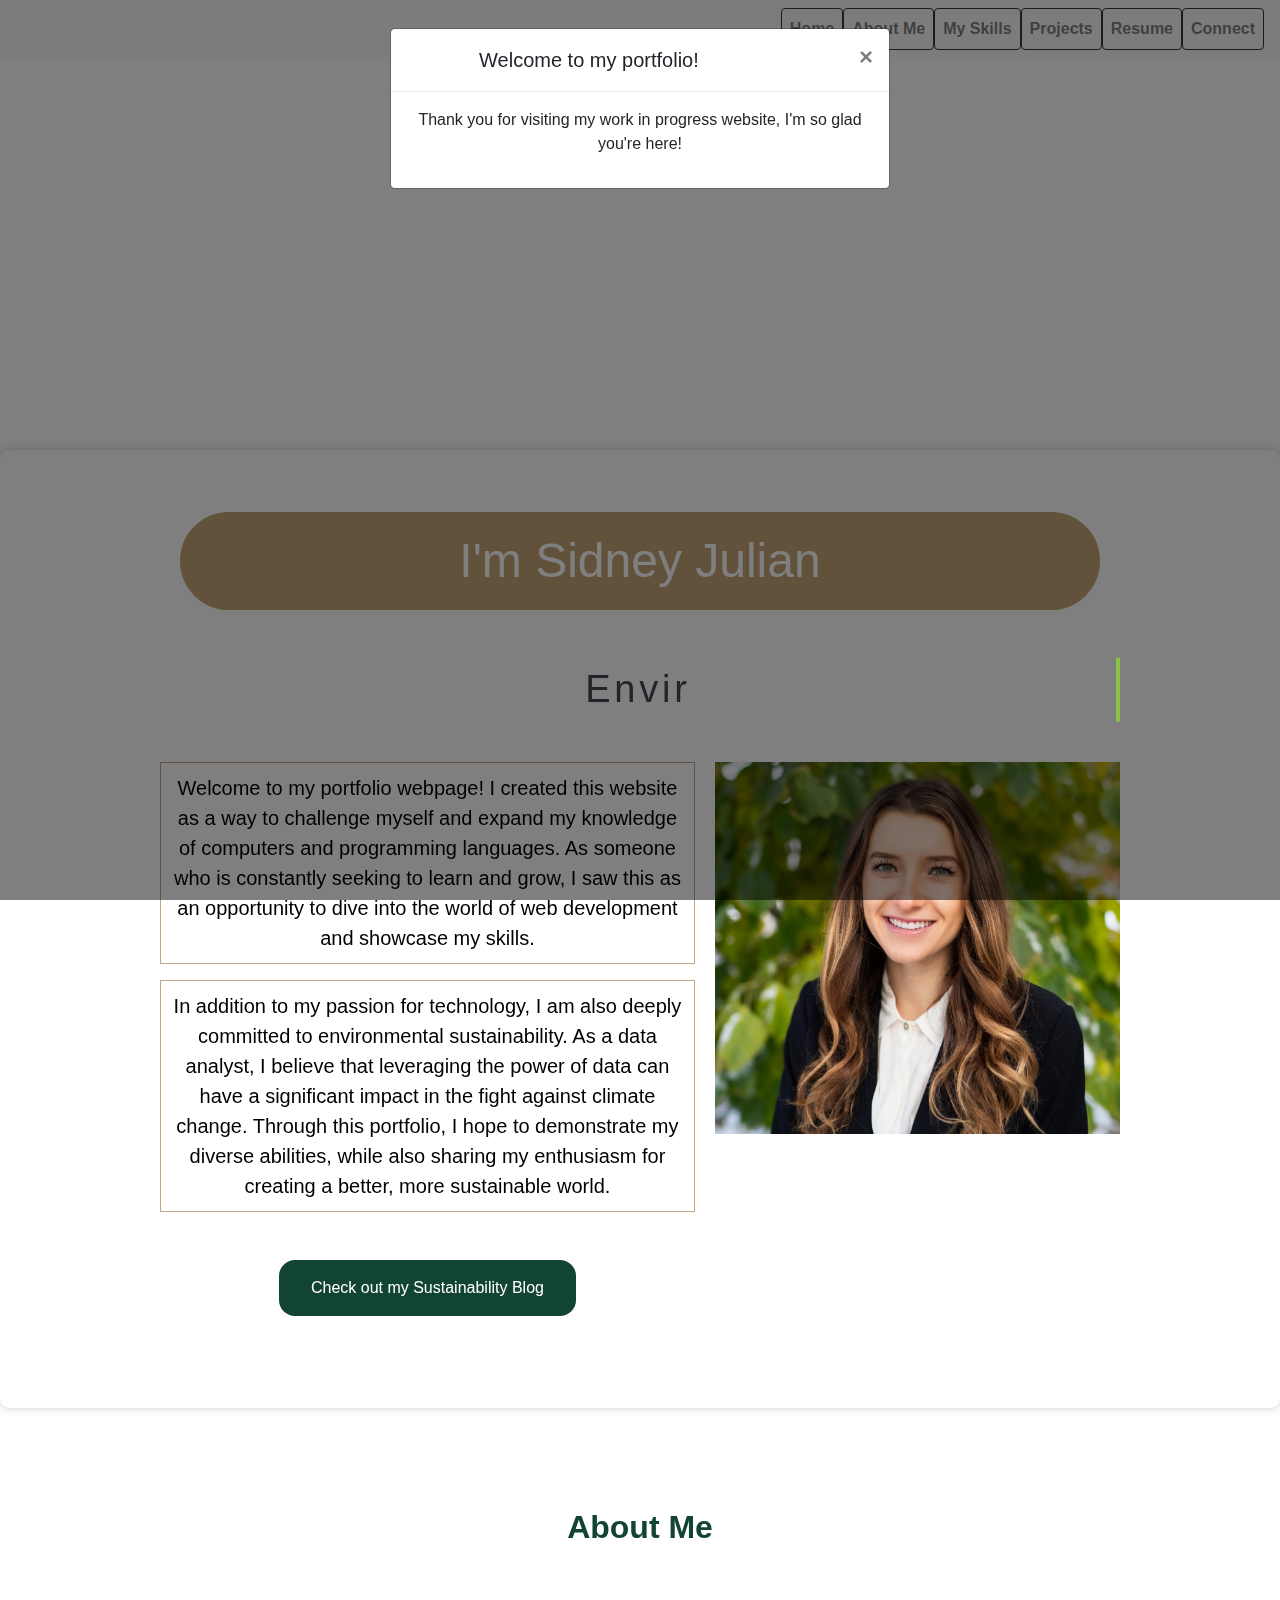
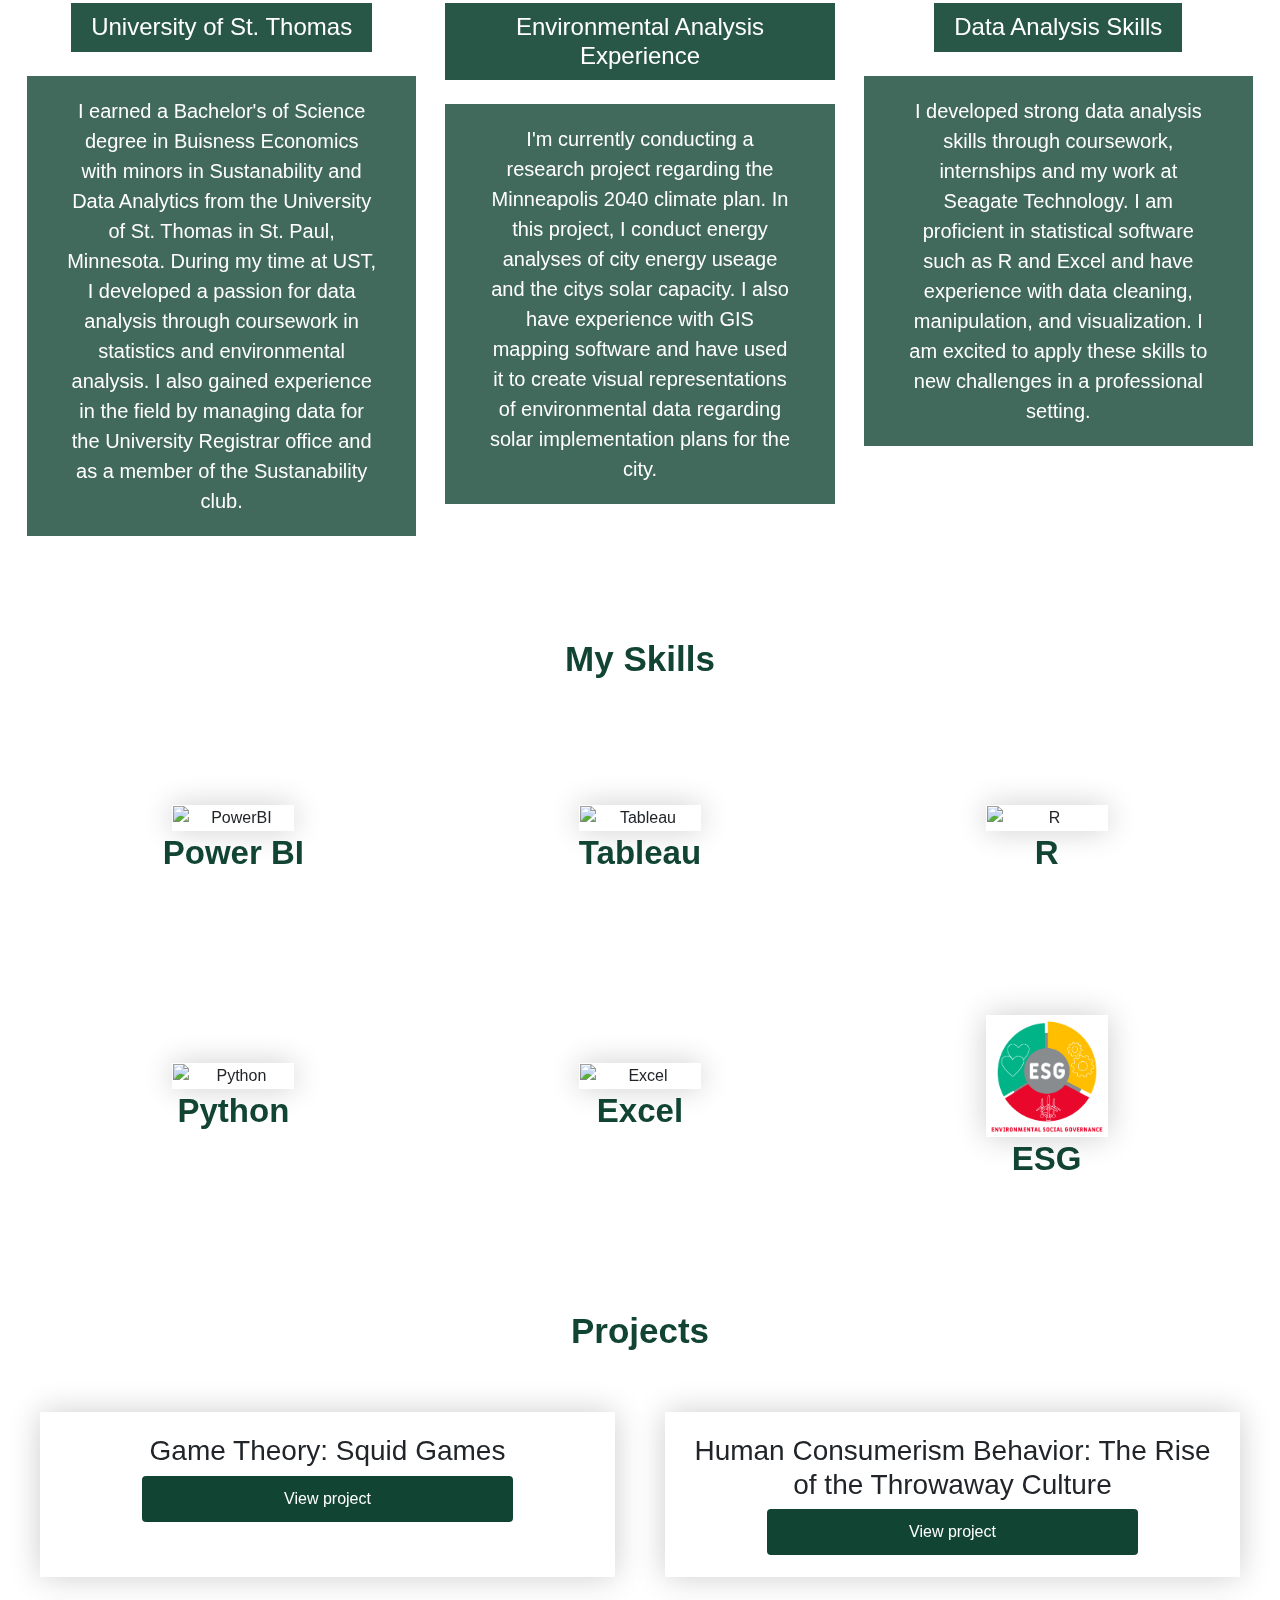
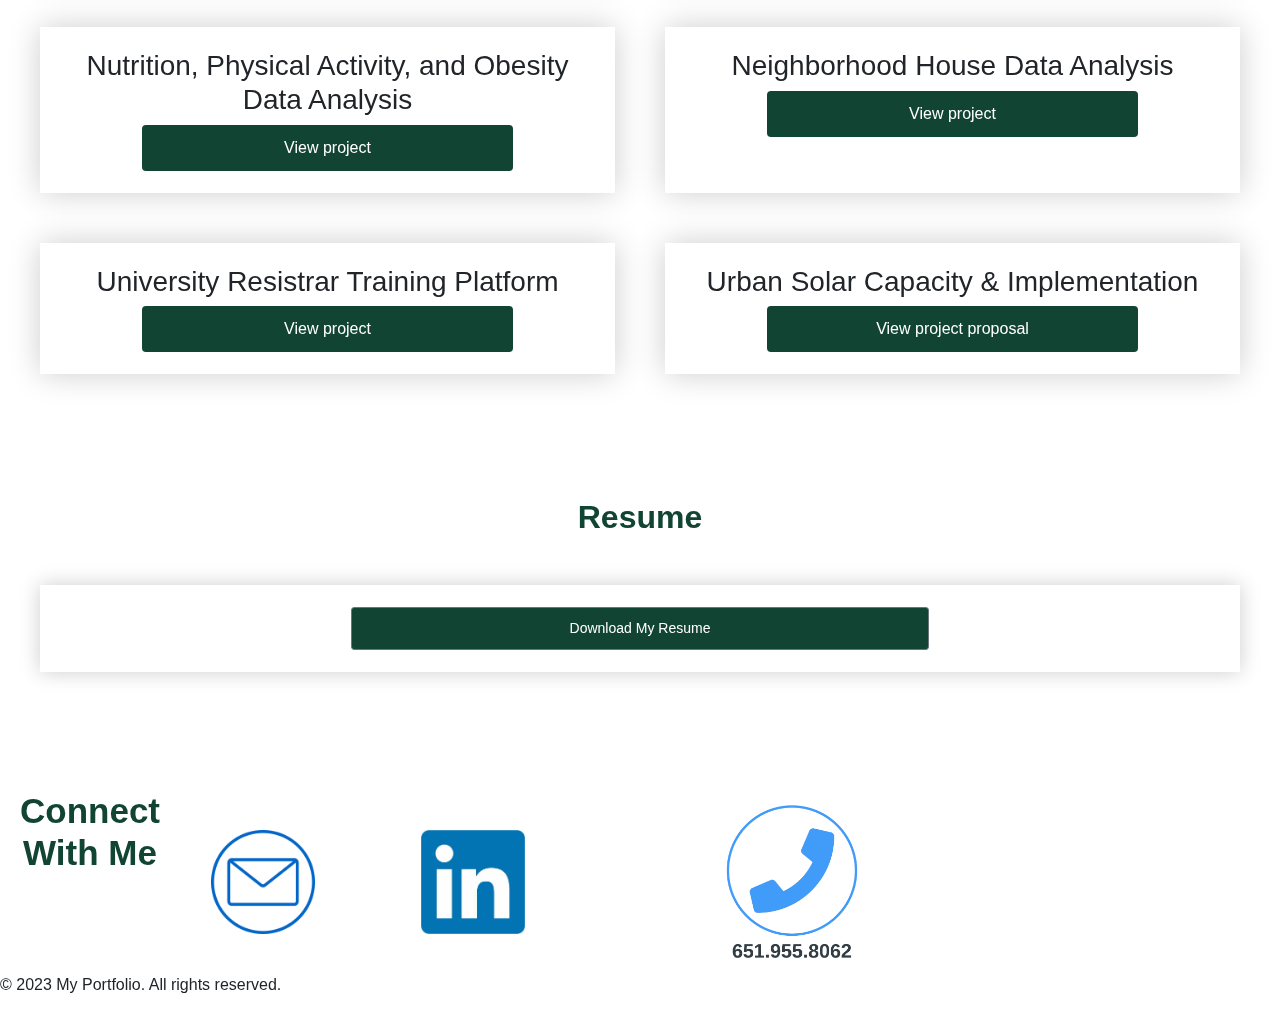
==== WEBSITE/index.html @ ddb7434d "Add files via upload" ====
<!DOCTYPE html>
<html lang="en" style="--yellow-color: #8bc34a;">

<head>
  <meta charset="UTF-8">
  <meta http-equiv="X-UA-Compatible" content="IE=edge">
  <meta name="viewport" content="width=device-width, initial-scale=1.0">
  <title>My Portfolio</title>
  
  <link rel="stylesheet" href="https://stackpath.bootstrapcdn.com/bootstrap/4.5.2/css/bootstrap.min.css">
  <link rel="stylesheet" href="./css/style.css">
  <link rel="stylesheet" href="./css/all.min.css">
  <link rel="stylesheet" href="style.css">
  <link rel="stylesheet" href="https://maxcdn.bootstrapcdn.com/bootstrap/4.0.0/css/bootstrap.min.css">
  <script src="https://maxcdn.bootstrapcdn.com/bootstrap/4.0.0/js/bootstrap.min.js"></script>
  <script src="script.js"></script>
  <script src="https://code.jquery.com/jquery-3.6.0.min.js"></script>
  <script src="https://cdn.emailjs.com/sdk/2.3.2/email.min.js"></script>



<script>
  $(document).ready(function(){
    $("#welcomeModal").modal('show');
  });
</script>


  <style>
      body {
        background-size: cover;
        background-position: center top;
        background-attachment: fixed;
      }
    </style>
  </head>
  
<body>
  <div class="modal fade" id="welcomeModal" tabindex="-1" role="dialog" aria-labelledby="welcomeModalLabel" aria-hidden="true">
    <div class="modal-dialog" role="document">
      <div class="modal-content">
        <div class="modal-header">
          <h5 class="modal-title" id="welcomeModalLabel">Welcome to my portfolio!</h5>
          <button type="button" class="close" data-dismiss="modal" aria-label="Close">
            <span aria-hidden="true">&times;</span>
          </button>
        </div>
        <div class="modal-body text-center">
          <p>Thank you for visiting my work in progress website, I'm so glad you're here!</p>
        </div>
      </div>
    </div>
  </div>
  
    <script>
    // Check if the cookie exists
    if (document.cookie.indexOf("visited=true") === -1) {
      // Show the welcome modal
      $('#welcomeModal').modal('show');

      // Set the cookie to expire in 30 days
      var date = new Date();
      date.setTime(date.getTime() + (30 * 24 * 60 * 60 * 1000));
      var expires = "; expires=" + date.toGMTString();
      document.cookie = "visited=true" + expires + "; path=/";
    }
  </script>
</body>

<button type="button" class="btn btn-primary" data-toggle="modal" data-target="#welcomeModal" style="display:none;">Open Modal</button>
</body>

  
  
<body data-spy="scroll" data-target=".navbar" data-offset="50">
  <video autoplay loop muted playsinline poster="poster.jpg" id="bg-video">
    <source src="leaf.mp4" type="video/mp4">
  </video>
    
  <nav class="navbar navbar-expand-lg navbar-light bg-light fixed-top">
    <div class="collapse navbar-collapse">
      <ul class="navbar-nav ml-auto">
        
        <li class="nav-item">
          <a class="nav-link btn btn-outline-dark" href="#home-section">Home</a>
        </li>
        
        <li class="nav-item">
          <a class="nav-link btn btn-outline-dark" href="#about-intro">About Me</a>
        </li>
        
       <li class="nav-item">
          <a class="nav-link btn btn-outline-dark" href="#skills-section">My Skills</a>
        </li>
        
        <li class="nav-item">
          <a class="nav-link btn btn-outline-dark" href="#projects-section">Projects</a>
        </li>
         
        
        </li>
        <li class="nav-item">
          <a class="nav-link btn btn-outline-dark" href="#resume-section">Resume</a>
        </li>
        
        <li class="nav-item">
        <a class="nav-link btn btn-outline-dark" href="#connect-section">Connect</a>
        </li>
      </ul>
    </div>
  </nav>
    


<section id="home-section" href="#home-section">
  <div class="home-content">
    <div class="intro">
    <div>
      <h1>I'm Sidney Julian</h1>
      <h2 id="typing-header"></h2>
    </div>
    <div class="description">
      <div class="text">
        <p>Welcome to my portfolio webpage! I created this website as a way to challenge myself and expand my knowledge of computers and programming languages. As someone who is constantly seeking to learn and grow, I saw this as an opportunity to dive into the world of web development and showcase my skills.</p>
        <p>In addition to my passion for technology, I am also deeply committed to environmental sustainability. As a data analyst, I believe that leveraging the power of data can have a significant impact in the fight against climate change. Through this portfolio, I hope to demonstrate my diverse abilities, while also sharing my enthusiasm for creating a better, more sustainable world.</p>
        <a href="sustainability-blog.html" class="button">Check out my Sustainability Blog</a>
      </div>
      <div class="image">
        <section id="pic">
          <img src="Headshot.jpg" alt="My Photo" style="width: 100%;">
        </section>
      </div>
    </div>
  </div>
</section>


<div id="about-intro" href="#about-intro">
  <h2>About Me</h2>
<div id="about-section">
  <div class="about-section">
    <!--<img src="https://th.bing.com/th/id/R.a2a88491420795f5d3b20ad24068a69a?rik=PImaNk39lg%2f%2boA&riu=http%3a%2f%2fthecatholicspirit.com%2fwp-content%2fuploads%2f2012%2f10%2fWEB-UST-logo.jpg&ehk=ugfMeAhAQP5yNVVNISoFdpAai97n6pws5vvQy0pM50M%3d&risl=&pid=ImgRaw&r=0" alt="UST"> -->
    <h3>University of St. Thomas</h3>
    <p>I earned a Bachelor's of Science degree in Buisness Economics with minors in Sustanability and Data Analytics from the University of St. Thomas in St. Paul, Minnesota. During my time at UST, I developed a passion for data analysis through coursework in statistics and environmental analysis. I also gained experience in the field by managing data for the University Registrar office and as a member of the Sustanability club.</p>
    
  </div>
  <div class="about-section">
    <h3>Environmental Analysis Experience</h3>
    <p>I'm currently conducting a research project regarding the Minneapolis 2040 climate plan. In this project, I conduct energy analyses of city energy useage and the citys solar capacity. I also have experience with GIS mapping software and have used it to create visual representations of environmental data regarding solar implementation plans for the city.</p>
  </div>
  <div class="about-section">
    <h3>Data Analysis Skills</h3>
    <p> I developed strong data analysis skills through coursework, internships and my work at Seagate Technology. I am proficient in statistical software such as R and Excel and have experience with data cleaning, manipulation, and visualization. I am excited to apply these skills to new challenges in a professional setting.</p>
  </div>
</div>


<section id="skills-section">
  <p>My Skills</p>
  <div class="skill-row">
    <div class="skill-item">
      <div class="skill-img">
        <img src="https://yt3.ggpht.com/-asiCVTCJOCc/AAAAAAAAAAI/AAAAAAAAAAA/-3ru4V_rBcA/s900-c-k-no-mo-rj-c0xffffff/photo.jpg" alt="PowerBI">
      </div>
      <h2>Power BI</h2>
    </div>
    <div class="skill-item">
      <div class="skill-img">
        <img src="https://www.betterbuys.com/wp-content/uploads/2015/07/Tableau.png" alt="Tableau">
      </div>
      <h2>Tableau</h2>
    </div>
    <div class="skill-item">
      <div class="skill-img">
        <img src="https://th.bing.com/th/id/R.c2f9085ba0a954d10de6d66e6abe74ca?rik=K1j0%2b1zQto9TBQ&riu=http%3a%2f%2fdl2.macupdate.com%2fimages%2ficons256%2f50318.png%3fd%3d1516370391&ehk=8FYedi526PjNIGnjXanw%2fR7l1tlbSRdZC13%2fXPlaQac%3d&risl=&pid=ImgRaw&r=0" alt="R">
      </div>
      <h2>R</h2>
    </div>
  </div>
  <div class="skill-row">
    <div class="skill-item">
      <div class="skill-img">
        <img src="https://logos-download.com/wp-content/uploads/2016/10/Python_logo_icon.png" alt="Python">
      </div>
      <h2>Python</h2>
    </div>
    <div class="skill-item">
      <div class="skill-img">
        <img src="https://doctranslator.com/wp-content/uploads/2021/05/excel_icon-1024x1024.png" alt="Excel">
      </div>
      <h2>Excel</h2>
    </div>
    <div class="skill-item">
      <div class="skill-img">
        <img src="esg.png" alt="ESG">
      </div>
      <h2>ESG</h2>
    </div>
  </div>
</section>




  <section id="projects-section">
    <div class="header-content">
      <h2>Projects</h2>
      <ul>
        <li>
          <h3>Game Theory: Squid Games</h3>
          <a href="projects/gameproject.html" class="btn">View project</a>
        </li>
        <li>
          <h3>Human Consumerism Behavior: The Rise of the Throwaway Culture</h3>
          <a href="projects/human.html" class="btn">View project</a>
        </li>
        <li>
          <h3>Nutrition, Physical Activity, and Obesity Data Analysis</h3>
          <a href="projects/obesity.html" class="btn">View project</a>
        </li>
        <li>
          <h3>Neighborhood House Data Analysis</h3>
          <a href="projects/Neighborhood House.html" class="btn">View project</a>
        </li>
        <li>
          <h3>University Resistrar Training Platform</h3>
          <a href="projects/SDR.html" class="btn">View project</a>
        </li>
        <li>
          <h3>Urban Solar Capacity & Implementation</h3>
          <a href="projects/proposal.html" class="btn">View project proposal</a>
        </li>
    </ul>
  </div>
</section>

<div id="resume-section">
  <div class="header-content">
    <h2>Resume</h2>
    <ul>
      <li>
        <div data-toggle="buttons">
          <a href="Resume1.pdf" target="_blank" class="btn btn-secondary btn-sm">Download My Resume</a>
          </div>
      </li>
    </ul>
  </div>
</div>



<section id="connect-section" >
  <h2>Connect With Me</h2>
    <a href="mailto:sidneyjulian7@gmail.com?subject=Website Inquiry" class="btn">
      <img src="mail.png" alt="Mail" >
    </a>
    <a href="https://www.linkedin.com/in/sidney-julian-177687195/" class="btn">
      <img src="link.jpg" alt="LinkedIn Profile" >
    </a>
    <a href="tel:6519558062">
      <img src="phone.png" alt="phone" >
    </a>
    
</section>





</section>
</main>
  
  <footer>
    <p>&copy; 2023 My Portfolio. All rights reserved.</p>
  </footer>

<script src="https://code.jquery.com/jquery-3.5.1.slim.min.js"></script>
<script src="https://cdnjs.cloudflare.com/ajax/libs/popper.js/1.14.7/umd/popper.min.js"></script>
<script src="https://stackpath.bootstrapcdn.com/bootstrap/4.5.2/js/bootstrap.min.js"></script>
  <script src="script.js"></script>
<script>
$(document).ready(function() {
  // Enable smooth scrolling on clicking links with the data-toggle attribute
  $('button[data-toggle="scroll"]').on('click', function(e) {
    e.preventDefault();
    var target = $(this).data('target');
    $('html, body').animate({
      scrollTop: $(target).offset().top
    }, 1000);
  });
});
</script>
</body>
</html>
---- WEBSITE/style.css ----
.modal-title {
  margin: 0 auto;
  align-items: center;
  justify-content: center;
  
}

.modal-title h5{
  text-align: center;
  margin-left: 25px;
}

.modal-header {
  display: flex;
  align-items: center;
  justify-content: center;
}

.navbar-light .navbar-nav .nav-link:hover {
  color: #fff;
  background-color: #bbb;
}

.navbar .navbar-nav .nav-link {
  font-weight: bold;
}
.navbar-nav .nav-link {
  color: black; !important;
}


video {
  position: fixed;
  top: 0;
  left: 0;
  width: 100%;
  height: 100vh; /* 100% of viewport height */
  object-fit: cover;
  z-index: -1;
}

main {
  color:black;
}


body {
  background-color: #f1f1f0;
  font-family: Arial, sans-serif;
}

h1 {
  color: #143;
  margin-top: 315px;
  line-height: 5;
  text-align: center;
  font-size: 2em;
}
img {
  width: 30%;
  height: auto;
  float: right;
  margin-top: 100px;
}

.button {
  display: inline-block;
  padding: 1em 2em;
  background-color: #143;
  color: #fff;
  text-decoration: none;
  border-radius: 1em;
  margin-top: 2em;
}


/*this is a paragraph*/
p {
  font-size: 1em;
}

.modal-title {
  text-align: center;
}




#typing-header {
  font-size: 38px;
  letter-spacing: 0.1em;
  color: var(--black-color);
  font-weight: normal;
  white-space: nowrap;
  border-right: .11em solid var(--yellow-color);
  padding:1%;
  animation: typing 2s steps(20) infinite;
  z-index: 9999;
  position: relative;
  top: 34%;
  right: 50%;
  transform: translate(50%,-50%);
}


/* Typing animation */
.typing {
  border-right: .11em solid var(--yellow-color);
  padding:2%;
  animation: typing 2s steps(20) infinite;
}

/* Blinking cursor animation */
.blink {
  border-right: .11em solid transparent;
  animation: blink 0.7s steps(20) infinite;
}

@keyframes typing{
  from, to { border-color: transparent }
  100% { border-color: var(--yellow-color)}
}

@keyframes blink {
  30% {
    border-color: transparent;
  }
}


  





/* Sections */
#resume-section,
#about-section,
#projects-section {
  background-color: white;
  padding: 15px;
  margin-bottom: 20px;
}

/* connect section */
#connect-section {
  display: flex;
  align-items: center;
  background-color: white;
}

#connect-section a {
  margin-right: 2px;
  padding-top: 10px;
}


#connect-section h2 {
  text-align: center;
  padding-bottom: 20px;
}

#connect-section a {
  display: grid;
  grid-template-columns: repeat(2, 1fr);
  grid-gap: 5px;
  list-style: none;
  padding: 0;
  margin: 0;
}


#resume-section h2 {
  color: #143;
  margin-top: 4px;
  align-items: center;
}

#resume-section p,
#cv p {
  margin-top: 0;
}



#education li,
#projects li {
  margin-bottom: 10px;
}




/*Project text*/
header {
  color:pink;
  height: 250px;
  margin-bottom: 20px; /* Add some space between the header and the content below it */
  z-index: 2;
  background: black;
}



/*Horz Header*/


.header-link a {
  color: white;
  text-decoration: none;
  padding: 10px;
  display: inline-block;
}


header nav ul {
  color:white;
  display: flex;
  list-style: none;
  justify-content: space-between;
  align-items: center;
  padding: 2% 5% 2% 5vw;
  margin: 0;
}

header nav li {
  margin: 0 2vw;
}

header nav a {
  color: black;
  text-decoration: none;
  font-size: 1.4em;
  font-weight: bold;
}

/*I'm sidney and imager*/
header {
  position: relative;

}


#home-section {
  margin-top: 450px;
  padding: 20px;
  background-color: #fff;
  border: 2px solid #fff;
  border-radius: 10px;
  box-shadow: 0 0 10px rgba(0, 0, 0, 0.2);
  text-align: left;
  margin-bottom: 20px;
}

.home-content {
  max-width: 1000px;
  margin: 0 auto;
}

.home-content h1 {
  font-size: 48px;
  color: #fff;
  background-color: #C4A477;
  border: 20px solid #fff;
  border-radius: 100px;
  padding: 20px;
  margin-bottom: 20px;
  max-width: 1000px;
  justify-content: center;
  
}

.home-content h3 {
  font-size: 24px;
  line-height: 1.6;
  color: #000;
}


.intro {
  background-color: #fff;
  border: 5px solid #fff;
  padding: 15px;
  text-align: center;
}

.intro h1 {
  margin: 0;
  margin-bottom: 60px;
}


.description {
  display: flex;
  flex-direction: row;
}

.description p {
  border: 1px solid #C4A484;
  padding: 10px;
}

  
.text {
   margin-right: 20px;
   margin-bottom:50px;
}

.home-content p {
  font-size: 20px;
   color: black;
   font-style: bold;
}

.text p {
   font-size: 20px;
   color: black;
   font-style: bold;
}


  
.image img {
  margin:0 auto;
  display: block;
}



#about-section {
  margin-top: -9px;
  text-align: center;
  background-color: rgba(255, 255, 255, 0.7); 
  
}
#about-intro h2 {
  text-align: center;
  background-color: rgba(255, 255, 255, 0.7);
  color: #143;
  padding: 40px 220px;
  font-weight: bold;
  padding-top: 80px;
}

.about-intro {
  padding-top: 50px;
  margin-top: 50px;
  margin-bottom: 0;
  max-width: 100%;
  text-align: center;
  background-color: rgba(255, 255, 255, 0.7);
}


#about-section h2 {
  font-size: 36px;
  margin-bottom: 0;
}

.about-section {
  margin: 20px auto;
  max-width: 1000px;
  text-align: center;
  padding-left: 10px;
  padding-right: 10px;
}

.about-section img {
  margin: 0 auto -20px;
  max-width: 100%;
}

.about-section h3 {
  font-size: 24px;
  margin: 0 0 20px;
}

#about-section h3 {
  background-color: rgb(17,68,51, 0.9); /* Change the alpha value to adjust the level of transparency */
  color: white;
  border: 2px solid white; /* Change the color and thickness of the outline as desired */
  display: inline-block;
  padding: 10px 20px;
}

#about-section p {
  background-color: rgb(17,68,51, 0.8);
  color: white;
  border: 2px solid white; /* Change the color and thickness of the outline as desired */
  display: inline-block;
  
  max-width: 600px;
  padding-left: 40px;
  padding-right: 40px;
  padding-top: 20px;
  padding-bottom: 20px;
}

.about-section p {
  font-size: 20px;
  line-height: 1.5;
  margin: 0;
}


  #about-section {
    display: grid;
    grid-template-columns: repeat(3, 1fr);
    grid-gap: 5px;
  }

  .about-section {
    margin: 0;
  }


#skills-section {
  display: grid;
  grid-template-columns: repeat(3,3, 1fr);
  justify-content: center;
  align-items: center;
  text-align: center;
  background-color: rgba(255, 255, 255, 0.7);
  margin-bottom: 20px;
  margin-top: 20px;
  padding-bottom: 20px;
}

.skill-item {
  width: calc(33.33% - 20px);
  padding: 10px 0px;
}

.skill-row {
  display: flex;
  justify-content: center;
  align-items: center;
  margin-bottom: 10px;
}

.skill-img {
  display: flex;
  justify-content: center;
  align-items: center;
  height: 100%;
}

.skill-img img {
  max-width: 100%;
  padding: -55px;
  background-color: #fff;
  border: 1px solid #fff;
  box-shadow: 0 0 30px rgba(0, 0, 0, 0.2);
}

.skill-item h2 {
  margin-top: 10px;
  border: 2px solid #fff;
  background-color: #143;
  color: white;
  margin:0;
  display: flex;
}

.skill-item h3 {
  margin-top: 20px;
}

#skills-section p {
  margin-bottom: 10px;
  font-weight: bold;
  justify-content: center;
  text-align: center;
  font-size: 35px;
  color: #143;
  margin-top:60px;
}

#skills-section h2 {
  margin-bottom: 10px;
  font-weight: bold;
  justify-content: center;
  text-align: center;
  font-size: 33px;
  color: #143;
  padding: 0;
}

@media (min-width: 769px) and (max-width: 1024px) {
  /* Apply new styles here for screens between 769px and 1024px */
  .skill-item {
  width: calc(33.33% - 5px);
  padding: 0px 0px;
}
  #skills-section {
  display: grid;
  grid-template-columns: repeat(3,3, 1fr);
  justify-content: center;
  align-items: center;
  text-align: center;
  background-color: rgba(255, 255, 255, 0.7);
  margin-bottom: 20px;
  margin-top: 20px;
  padding-bottom: 20px;
  padding-right: 10px;
}

#skills-section h2 {
  margin-bottom: 10px;
  font-weight: bold;
  justify-content: center;
  text-align: center;
  font-size: 25px;
  color: #143;
}
.skill-item h2 {
  margin-top: 10px;
  border: 2px solid #fff;
  background-color: #143;
  color: white;
  margin:0;
  display: flex;
  padding-right: 50px
}


}

@media (min-width: 1025px) {
  /* Apply new styles here for screens larger than 1024px */
  .skill-item {
    width: calc(33.33% - 20px);
  }
}


#projects-section,
#resume-section {
  padding: 40px;
  text-align: center;
  justify-content: center;
}

#projects-section h2{
  padding: 20px;
  padding-bottom: 60px;
  margin: 0;
  font-size: 35px;
  background-color: white;
  font-weight: bold;
}

#projects-section ul {
  display: grid;
  grid-template-columns: repeat(2, 1fr);
  grid-gap: 50px;
  list-style: none;
  padding: 0;
  margin: 0;
}


#resume-section ul {
  display: grid;
  grid-template-columns: repeat(1, 1fr);
  grid-gap: 5px;
  list-style: none;
  padding: 0;
  margin: 0;
}

#resume-section h2 {
  padding-top: 20px;
}

#projects-section li {
  background-color: #fff;
  border: 2px solid #fff;
  box-shadow: 0 0 30px rgba(0, 0, 0, 0.2);
  padding: 20px;
  text-align: center;
  justify-content: center;
}


#resume-section li {
  background-color: #fff;
  border: 2px solid #fff;
  box-shadow: 0 0 20px rgba(0, 0, 0, 0.2);
  padding: 20px;
  text-align: center;
  justify-content: center;
}

#projects-section li h3,
#resume-section li h3 {
  margin-top: 0;
}

#projects-section .btn{
  display: block;
  margin: 0 auto;
  padding: 10px 20px;
  background-color: #143;
  color: #fff;
  text-decoration: none;
  text-align: center;
  width: 70%;
  line-height: 1.5em;
}

#resume-section .btn {
  display: block;
  margin: 0 auto;
  padding: 10px 20px;
  background-color: #143;
  color: #fff;
  text-decoration: none;
  text-align: center;
  width: 50%;
  line-height: 1.5em;
  justify-content: center;
}

#projects-section .btn:hover,
#resume-section .btn:hover,
#connect-section .btn:hover{
  background-color: #666;
}

#connect-section .btn{
  display: inline-block;
  margin: 0 auto;
  padding: 10px 10px;
  background-color: #fff;
  color: #fff;
  text-decoration: none;
  text-align: center;
  width: 40%;
  line-height: 1.5em;
}

#connect-section h2 {
  padding: 20px;
  padding-bottom: 60px;
  margin: 0;
  font-size: 35px;
  background-color: white;
  font-weight: bold;
  border: 4px solid #grey;
}



#connect-section img {
  padding-top: 60px;
  display: grid;
  grid-template-columns: repeat(6, 1fr);
  grid-gap: -100px;
  list-style: none;
  margin: 0;
  width: 55%;
  margin-left: 100px;
  margin-right: 65px;
}

#connect-section .grid-container {
  display: grid;
  grid-template-columns: repeat(6, 1fr);
  margin-left: 65px;
}
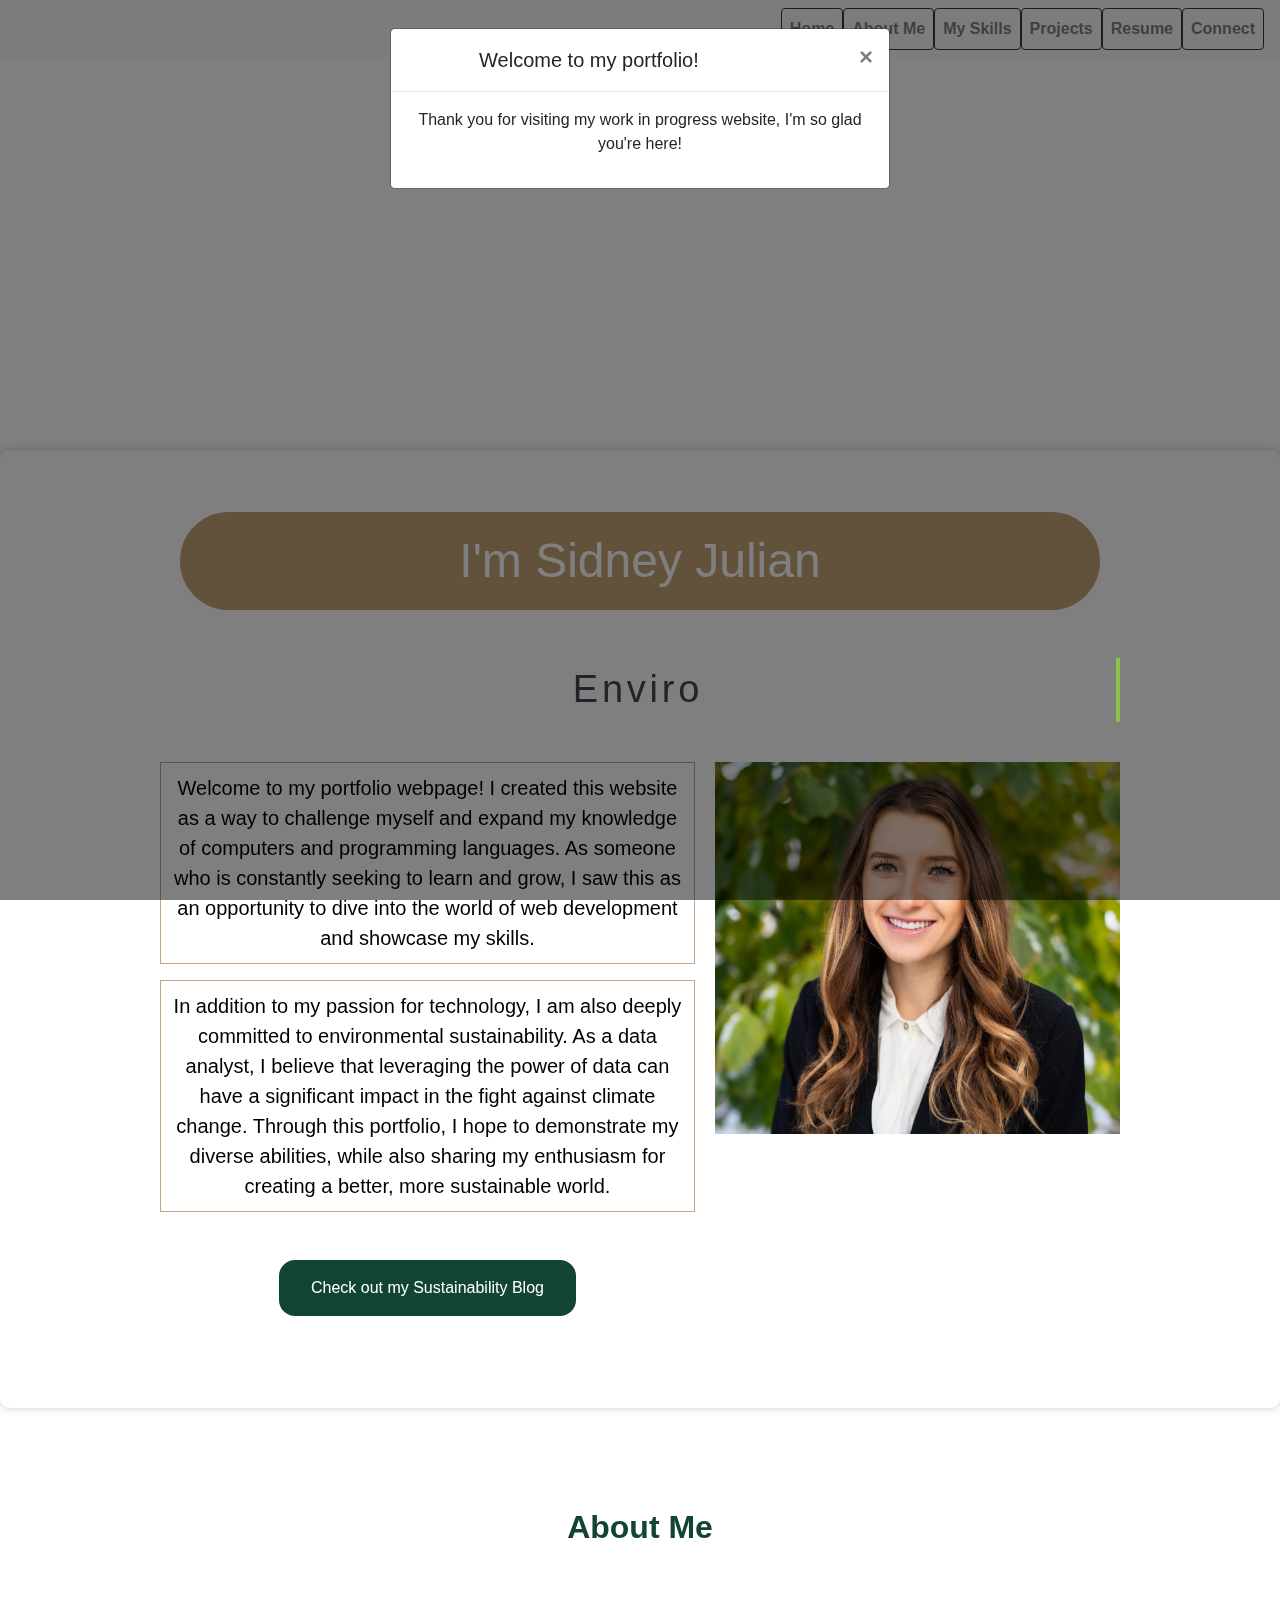
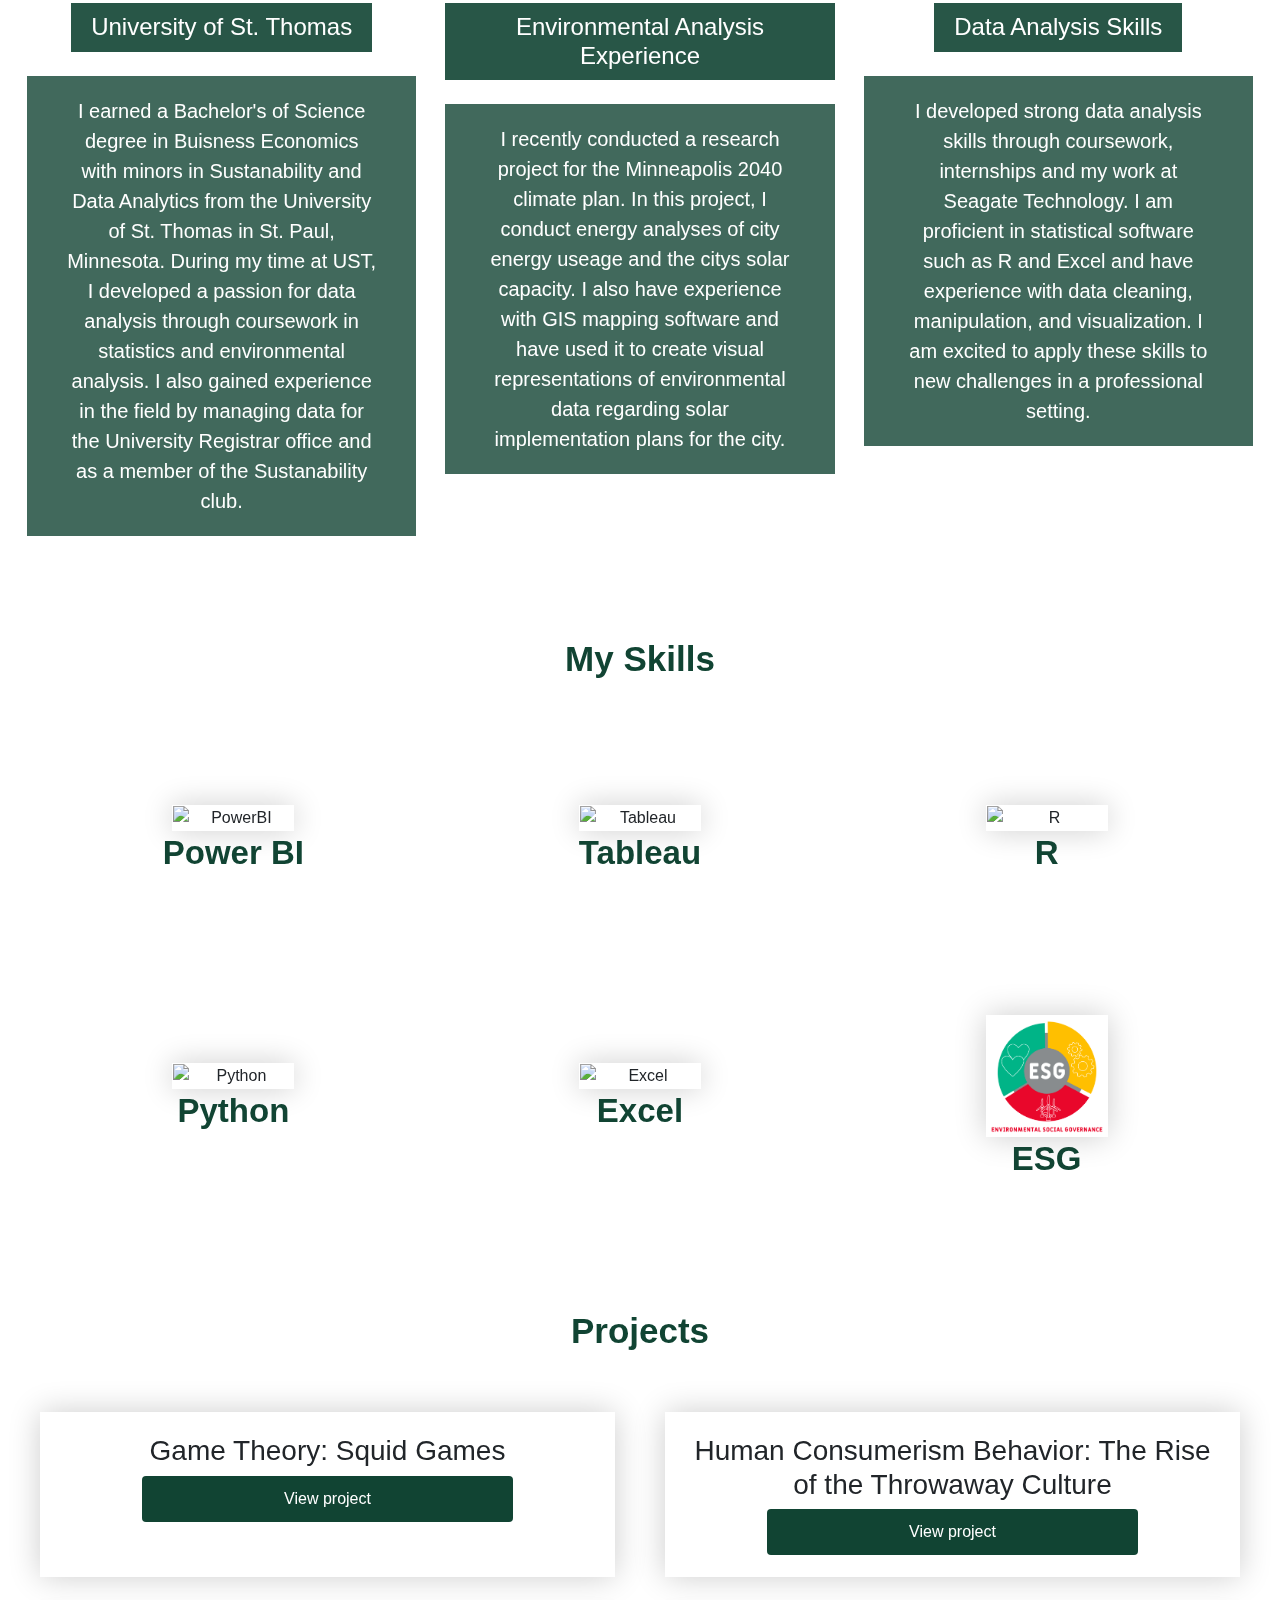
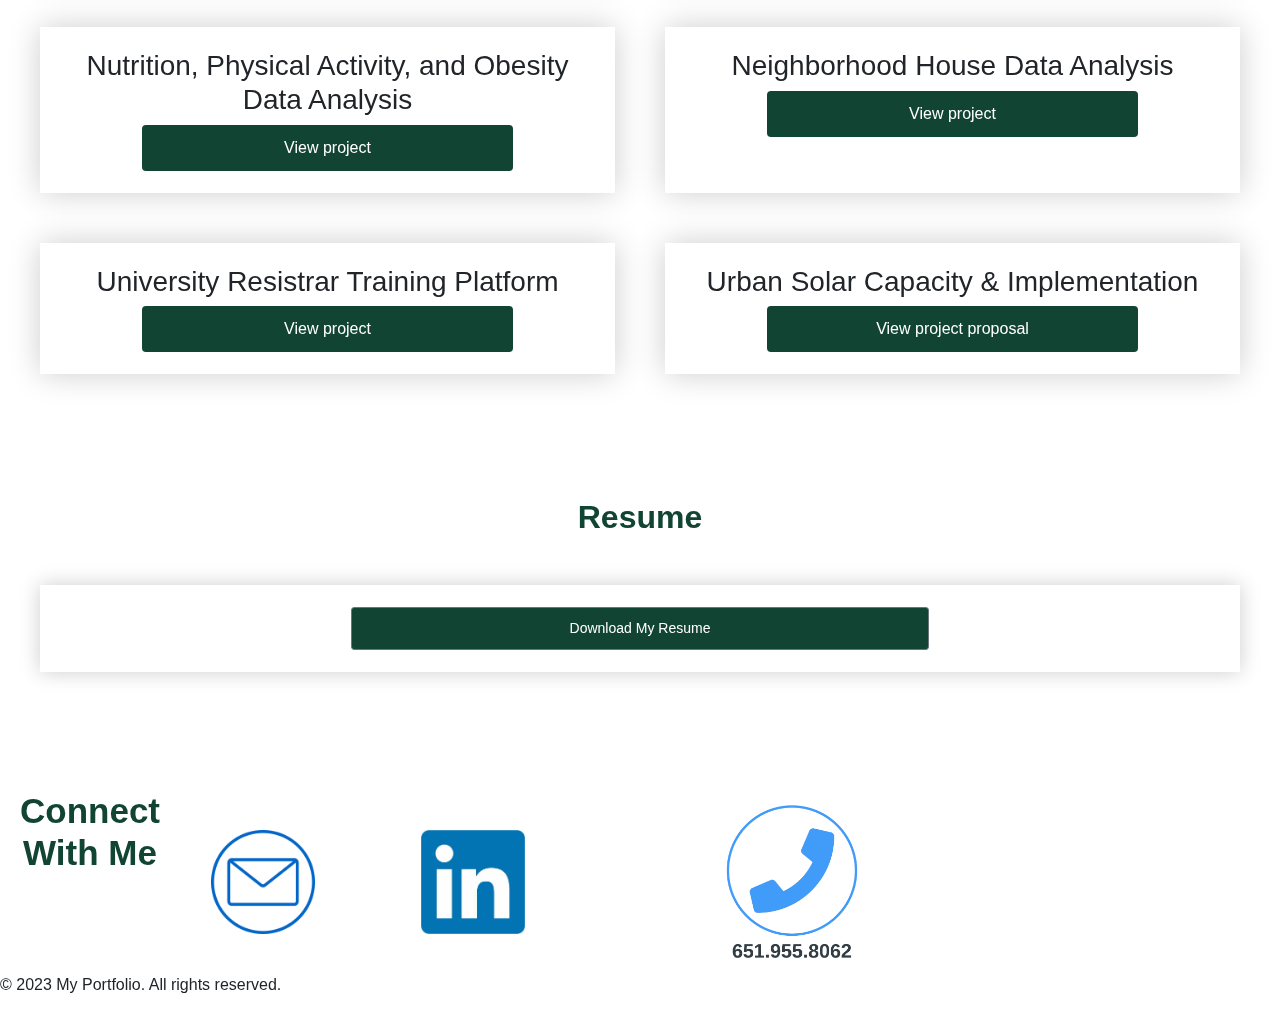
==== commit 77fa319e: "Update index.html" ====
--- a/WEBSITE/index.html
+++ b/WEBSITE/index.html
@@ -147,7 +147,7 @@
   </div>
   <div class="about-section">
     <h3>Environmental Analysis Experience</h3>
-    <p>I'm currently conducting a research project regarding the Minneapolis 2040 climate plan. In this project, I conduct energy analyses of city energy useage and the citys solar capacity. I also have experience with GIS mapping software and have used it to create visual representations of environmental data regarding solar implementation plans for the city.</p>
+    <p>I recently conducted a research project for the Minneapolis 2040 climate plan. In this project, I conduct energy analyses of city energy useage and the citys solar capacity. I also have experience with GIS mapping software and have used it to create visual representations of environmental data regarding solar implementation plans for the city.</p>
   </div>
   <div class="about-section">
     <h3>Data Analysis Skills</h3>
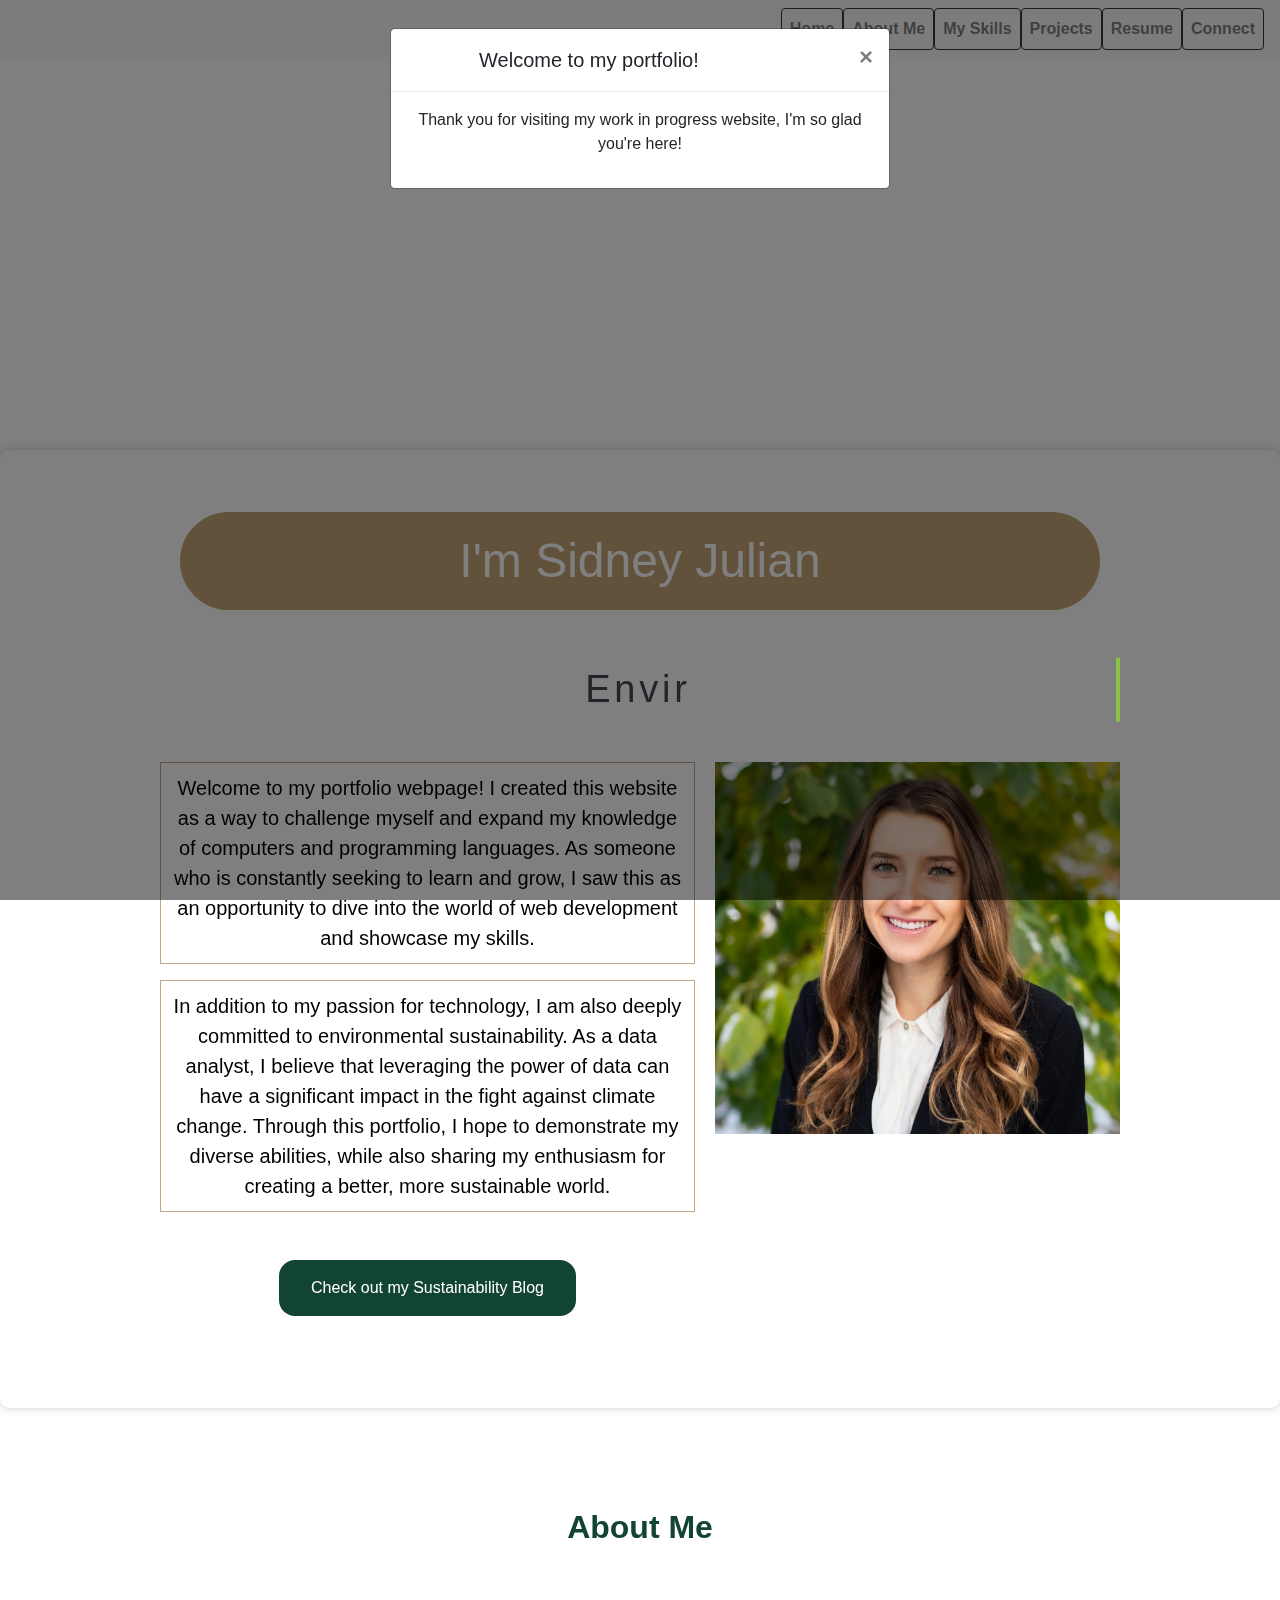
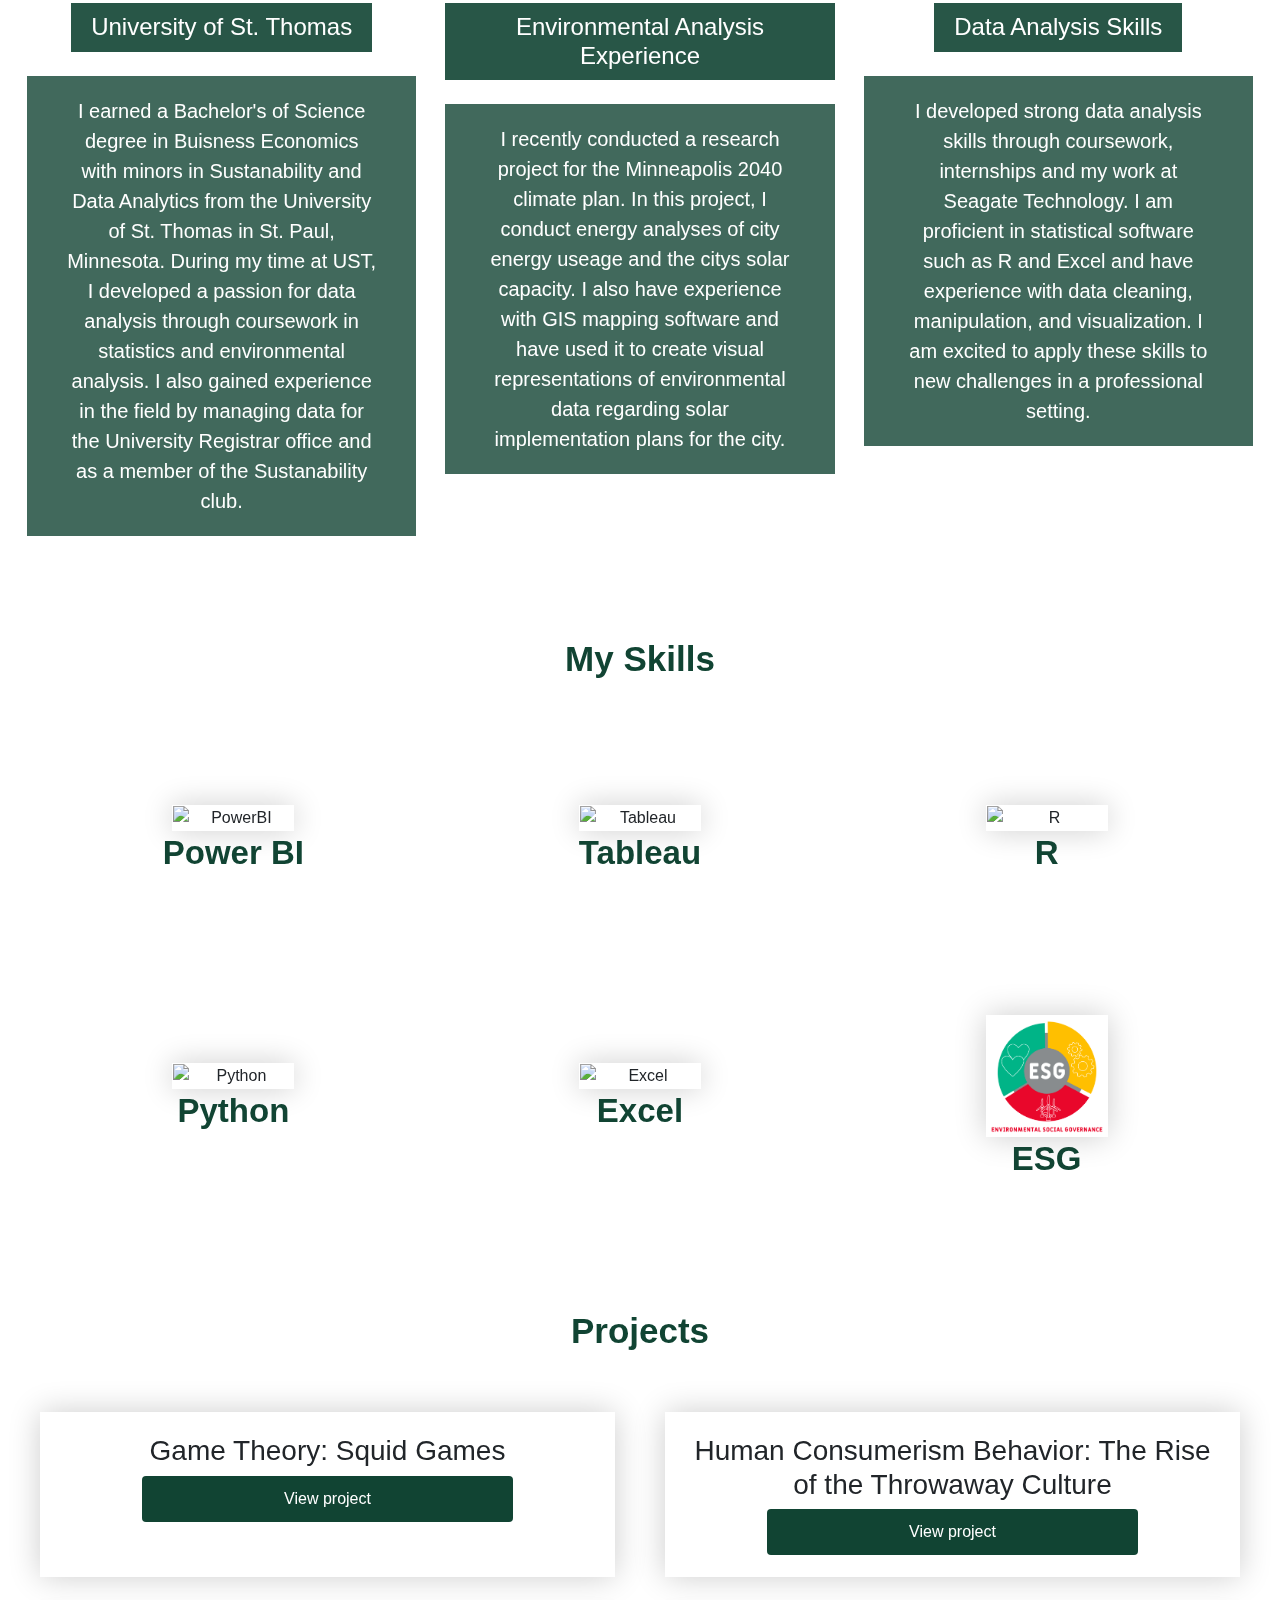
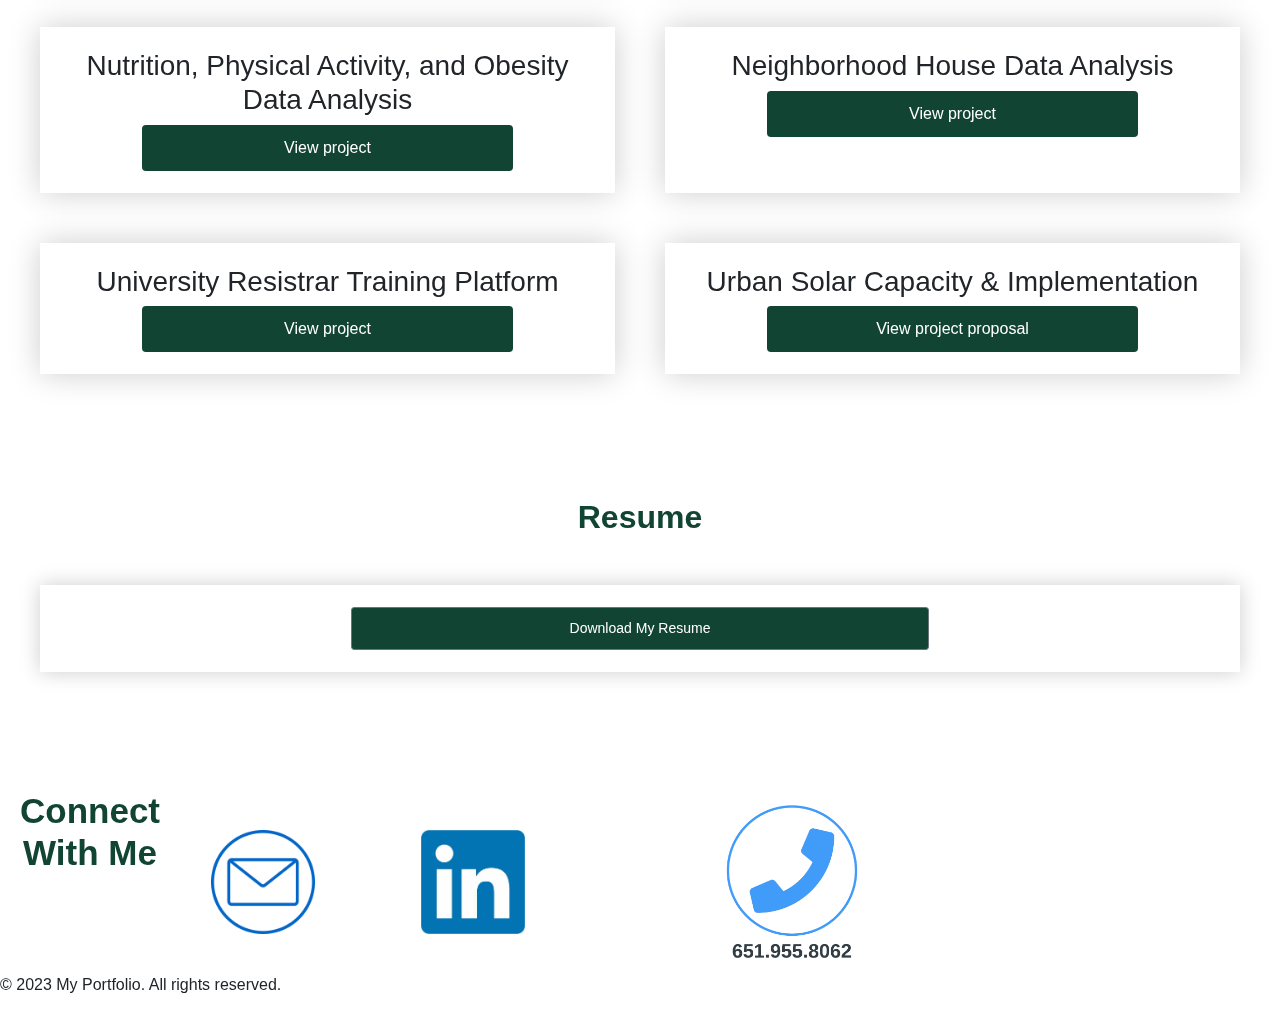
==== commit 0800fadb: "Update index.html" ====
--- a/WEBSITE/index.html
+++ b/WEBSITE/index.html
@@ -241,7 +241,7 @@
     <ul>
       <li>
         <div data-toggle="buttons">
-          <a href="Resume1.pdf" target="_blank" class="btn btn-secondary btn-sm">Download My Resume</a>
+          <a href="Resume2.pdf" target="_blank" class="btn btn-secondary btn-sm">Download My Resume</a>
           </div>
       </li>
     </ul>
